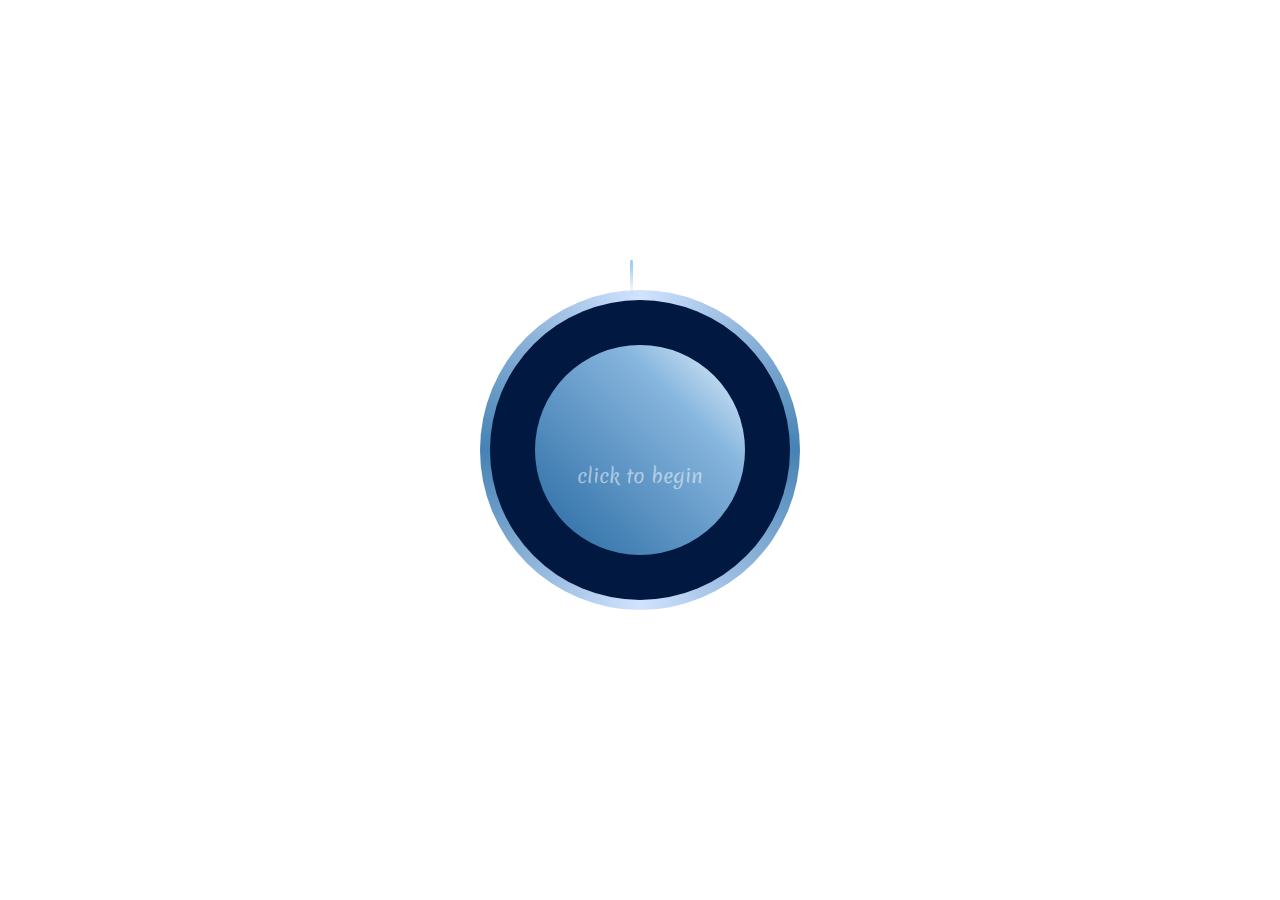
==== box-breathing/box.html @ 5e8bdf66 "add clickable div center circle" ====
<!DOCTYPE html>
<html lang="en">
<head>
    <meta charset="UTF-8">
    <meta http-equiv="X-UA-Compatible" content="IE=edge">
    <meta name="viewport" content="width=device-width, initial-scale=1.0">
    <link rel="stylesheet" href="box.css">
    <title>Box Breathing</title>
</head>
<body>
    
    <div class="container" id="container">
        <!-- main circle with text -->
        <div class="circle"></div>
        <!-- inner text  -->
        <p id="text">Breathe In</p>
        <!-- timing hand rotating around circle -->
        <div class="pointer-container">
            <span class="pointer"></span>
        </div>
        <!-- outer circle -->
        <div class="gradient-circle"></div>
        <!-- innermost circle to click on to begin exercise -->
        <div class="click-start" id="click-start"></div>        
        <h2>click to begin</h2>
        <img src="../images/meditation-icon-white.png" alt="">
        
    </div>

    



    <script src="box.js"></script>
    
</body>
</html>
---- box-breathing/box.css ----
@import url("https://fonts.googleapis.com/css2?family=Merienda&family=Roboto:wght@300;400;500;700&display=swap");

* {
  box-sizing: border-box;
}

body {
  background-image: url("../images/mtn-bg.jpg");
  background-repeat: no-repeat;
  background-size: cover;
  min-height: 100vh;
  overflow: hidden;
  color: #4682b4;
  display: flex;
  flex-direction: column;
  align-items: center;
  margin: 0;
}

.container {
  display: flex;
  align-items: center;
  justify-content: center;
  margin: auto;
  height: 300px;
  width: 300px;
  position: relative;
  transform: scale(1);
}

#text {
  font-family: "Merienda", sans-serif;
  font-size: 32px;
}

.circle {
  background-color: #011940;
  height: 100%;
  width: 100%;
  border-radius: 50%;
  position: absolute;
  top: 0;
  left: 0;
  z-index: -1;
}

.gradient-circle {
  background: conic-gradient(
    #d1e3ff 0%,
    #4682b4 25%,
    #4682b4 25%,
    #d1e3ff 50%,
    #d1e3ff 50%,
    #4682b4 75%,
    #4682b4 75%,
    #d1e3ff 100%
  );
  height: 320px;
  width: 320px;
  z-index: -2;
  border-radius: 50%;
  position: absolute;
  top: -10px;
  left: -10px;
}

.pointer {
  opacity: 0.7;
  background: linear-gradient(#65abe6, transparent);
  border-radius: 20% 20% 0% 0%;
  height: 35px;
  width: 3px;
  display: block;
}

.pointer-container {
  position: absolute;
  top: -40px;
  left: 140px;
  width: 10px;
  height: 190px;
  /* animation: rotate 16s linear forwards infinite; */
  transform-origin: bottom center;
}

@keyframes rotate {
  from {
    transform: rotate(0deg);
  }

  to {
    transform: rotate(360deg);
  }
}

.container.grow {
  animation: grow 4s linear forwards;
}

@keyframes grow {
  from {
    transform: scale(1);
  }

  to {
    transform: scale(1.3);
  }
}

.container.shrink {
  animation: shrink 4s linear forwards;
}

@keyframes shrink {
  from {
    transform: scale(1.3);
  }

  to {
    transform: scale(1);
  }
}

.click-start {
  width: 210px;
  height: 210px;
  background: rgb(38, 104, 161);
  background: linear-gradient(
    45deg,
    rgba(38, 104, 161, 1) 0%,
    rgba(134, 181, 221, 1) 70%,
    rgba(234, 245, 255, 1) 100%
  );
  color: aliceblue;
  position: absolute;
  border-radius: 50%;
  display: flex;
  flex-direction: column;
  justify-content: center;
  text-align: center;
  font-size: 20px;
  cursor: pointer;
}

img {
  position: absolute;
  top: 100px;
  width: 50px;
  opacity: 0.5;
  cursor: text;
}

h2 {
  color: #fff;
  font-family: "Merienda", sans-serif;
  font-weight: 400;
  font-size: 19px;
  position: absolute;
  bottom: 95px;
  opacity: 0.5;
  cursor: text;
}
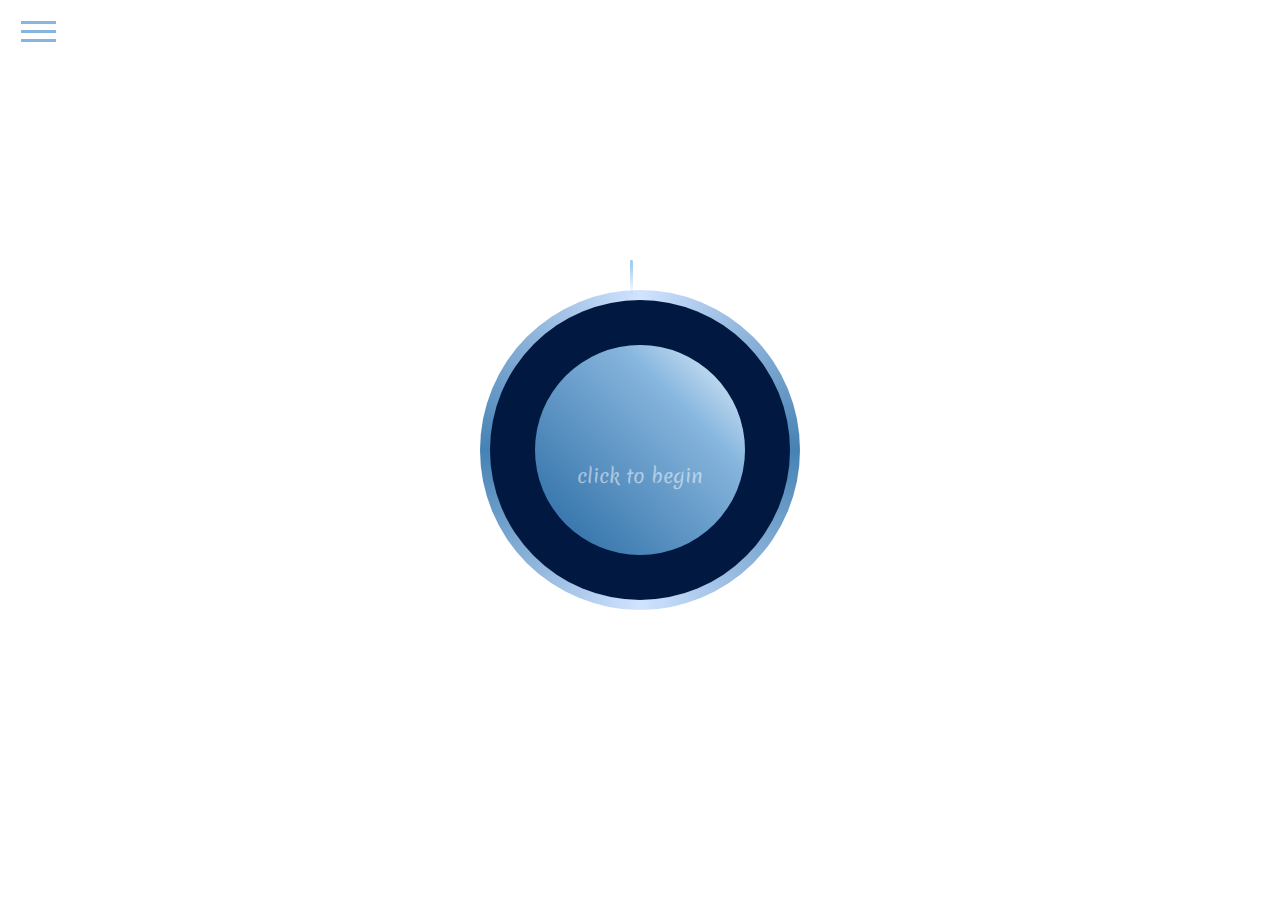
==== commit 78a49d10: "add and style burger menu to return to home" ====
--- a/box-breathing/box.html
+++ b/box-breathing/box.html
@@ -8,6 +8,12 @@
     <title>Box Breathing</title>
 </head>
 <body>
+
+    <a href="../index.html" class="menu">
+        <div class="burger"></div>
+        <div class="burger"></div>
+        <div class="burger"></div>
+    </a>
     
     <div class="container" id="container">
         <!-- main circle with text -->
@@ -22,8 +28,8 @@
         <div class="gradient-circle"></div>
         <!-- innermost circle to click on to begin exercise -->
         <div class="click-start" id="click-start"></div>        
-        <h2>click to begin</h2>
-        <img src="../images/meditation-icon-white.png" alt="">
+        <h2 id="title-start">click to begin</h2>
+        <img id="icon-start" src="../images/meditation-icon-white.png" alt="">
         
     </div>
 
--- a/box-breathing/box.css
+++ b/box-breathing/box.css
@@ -15,6 +15,18 @@
   flex-direction: column;
   align-items: center;
   margin: 0;
+}
+.menu {
+  height: 40px;
+  position: absolute;
+  top: 15px;
+  left: 15px;
+}
+.burger {
+  width: 35px;
+  height: 3px;
+  background-color: rgba(134, 181, 221, 1);
+  margin: 6px;
 }
 
 .container {
@@ -140,6 +152,13 @@
   text-align: center;
   font-size: 20px;
   cursor: pointer;
+  transition: all 0.2s;
+}
+
+.click-start:hover {
+  width: 215px;
+  height: 215px;
+  transition: all 0.2s;
 }
 
 img {
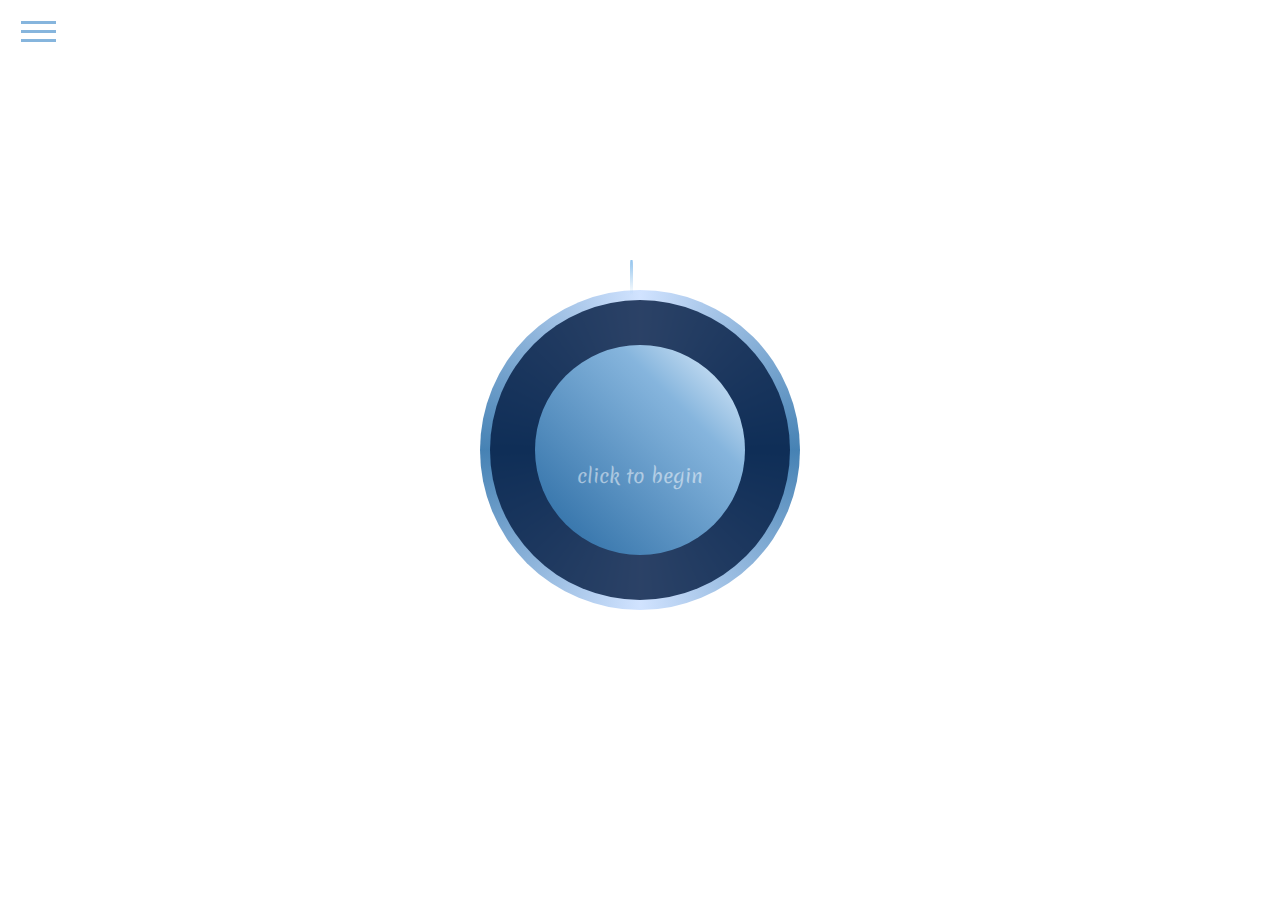
==== commit e7a49d2e: "remove import statement and use link for fonts for optimization" ====
--- a/box-breathing/box.html
+++ b/box-breathing/box.html
@@ -4,6 +4,9 @@
     <meta charset="UTF-8">
     <meta http-equiv="X-UA-Compatible" content="IE=edge">
     <meta name="viewport" content="width=device-width, initial-scale=1.0">
+    <link rel="preconnect" href="https://fonts.googleapis.com">
+<link rel="preconnect" href="https://fonts.gstatic.com" crossorigin>
+<link href="https://fonts.googleapis.com/css2?family=Merienda:wght@700&display=swap" rel="stylesheet">
     <link rel="stylesheet" href="box.css">
     <title>Box Breathing</title>
 </head>
--- a/box-breathing/box.css
+++ b/box-breathing/box.css
@@ -1,9 +1,3 @@
-@import url("https://fonts.googleapis.com/css2?family=Merienda&family=Roboto:wght@300;400;500;700&display=swap");
-
-* {
-  box-sizing: border-box;
-}
-
 body {
   background-image: url("../images/mtn-bg.jpg");
   background-repeat: no-repeat;
@@ -46,7 +40,8 @@
 }
 
 .circle {
-  background-color: #011940;
+  /* background-color: #011940; */
+  background-color: rgba(1, 25, 64, 0.8);
   height: 100%;
   width: 100%;
   border-radius: 50%;
@@ -79,7 +74,7 @@
 .pointer {
   opacity: 0.7;
   background: linear-gradient(#65abe6, transparent);
-  border-radius: 20% 20% 0% 0%;
+  border-radius: 20% 20% 0 0;
   height: 35px;
   width: 3px;
   display: block;
